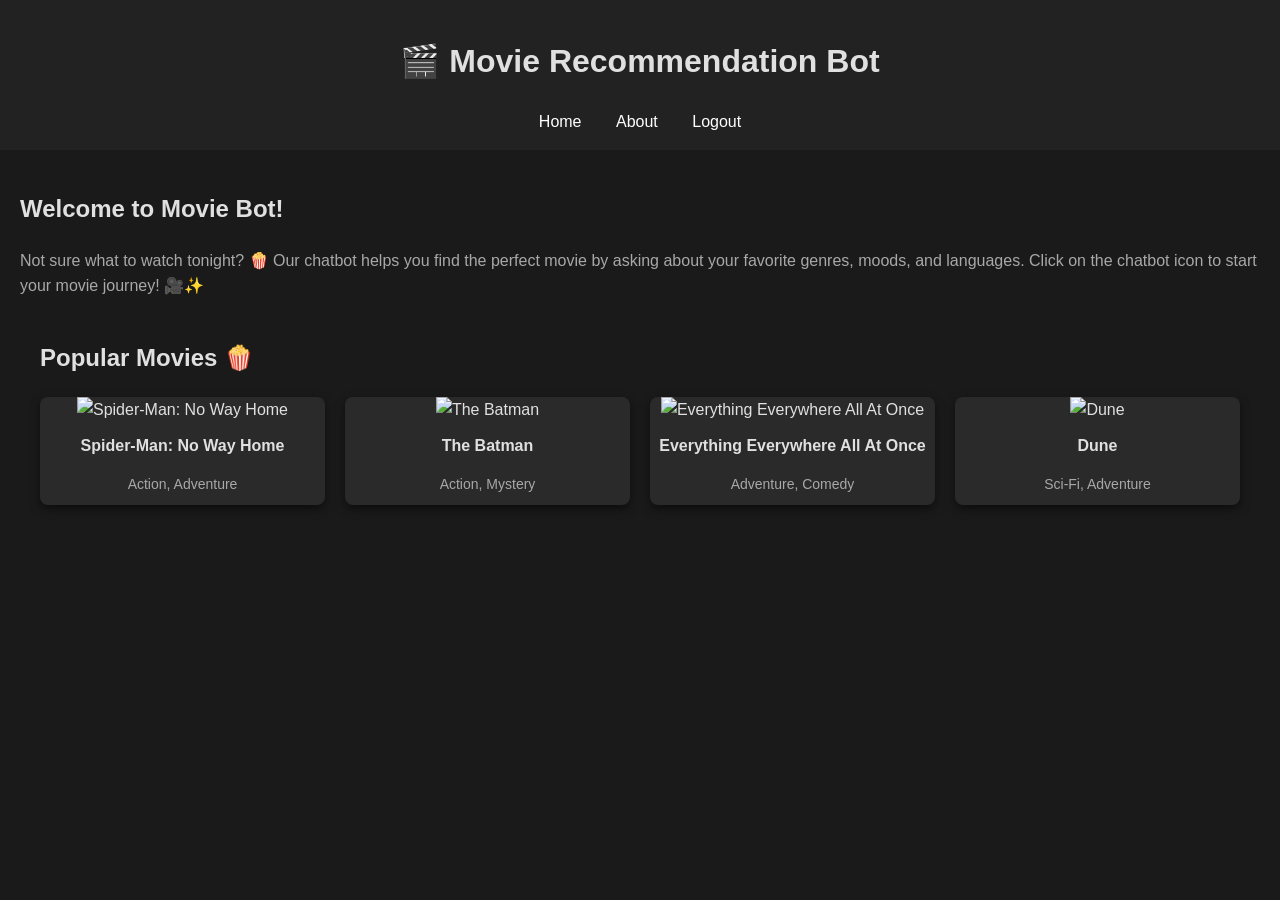
==== home.html @ 9dfb3fe0 "Add files via upload" ====
<!DOCTYPE html>
<html lang="en">
<head>
  <meta charset="UTF-8">
  <meta name="viewport" content="width=device-width, initial-scale=1.0">
  <title>Movie Bot | Home</title>
  <link rel="stylesheet" href="style.css">
</head>
<body>
  <header>
    <h1>🎬 Movie Recommendation Bot</h1>
    <nav>
      <a href="home.html">Home</a>
      <a href="about.html">About</a>
      <a href="index.html">Logout</a>
    </nav>
  </header>



  <div class="container">
    <h2>Welcome to Movie Bot!</h2>
    <p>
      Not sure what to watch tonight? 🍿 Our chatbot helps you find the perfect movie by asking about your favorite genres, moods, and languages.
      Click on the chatbot icon to start your movie journey! 🎥✨
    </p>
    
  <section class="movies-section">
  <h2>Popular Movies 🍿</h2>
  <div class="movies-grid">
    <div class="movie-card">
      <img src="https://img4.hulu.com/user/v3/artwork/295fb45a-c8bb-477e-816f-b0706b4d9984?base_image_bucket_name=image_manager&base_image=9a971dcb-34a4-49d7-a623-84ed4d25faf5&size=1200x630&format=webp&operations=%5B%7B%22gradient_vector%22%3A%22(0%2C0%2C0%2C0.5)%7C(0%2C0%2C0%2C0)%7C(0%2C600)%7C(0%2C240)%22%7D%2C%7B%22overlay%22%3A%7B%22position%22%3A%22SouthEast%7C(30%2C30)%22%2C%22operations%22%3A%5B%7B%22image%22%3A%22image_manager%7C374e9314-e3c5-4a41-afa7-ef655997563c%22%7D%2C%7B%22resize%22%3A%22204x204%7Cmax%22%7D%2C%7B%22extent%22%3A%22204x204%22%7D%5D%7D%7D%2C%5D" alt="Spider-Man: No Way Home">
      <h3>Spider-Man: No Way Home</h3>
      <p>Action, Adventure</p>
    </div>
    <div class="movie-card">
      <img src="https://m.media-amazon.com/images/I/71niXI3lxlL._AC_SY679_.jpg" alt="The Batman">
      <h3>The Batman</h3>
      <p>Action, Mystery</p>
    </div>
    <div class="movie-card">
      <img src="https://m.media-amazon.com/images/S/pv-target-images/280624c4631999ef41fb2a63c0f5885d328b0e8da5c181f46c5f26f083c3be9f.jpg" alt="Everything Everywhere All At Once">
      <h3>Everything Everywhere All At Once</h3>
      <p>Adventure, Comedy</p>
    </div>
    <div class="movie-card">
      <img src="https://miro.medium.com/v2/resize:fit:1400/0*gmoNFDJEnzHEFzj5.jpg" alt="Dune">
      <h3>Dune</h3>
      <p>Sci-Fi, Adventure</p>
    </div>
  </div>
</section>
    <!-- Paste IBM chatbot integration code here -->
     <script>
  window.watsonAssistantChatOptions = {
    integrationID: "154f1ff2-1959-4e24-a82b-19c27cd89640", // The ID of this integration.
    region: "au-syd", // The region your integration is hosted in.
    serviceInstanceID: "efbaef90-38d4-4001-bb7f-f9620d4aa8cc", // The ID of your service instance.
    onLoad: async (instance) => { await instance.render(); }
  };
  setTimeout(function(){
    const t=document.createElement('script');
    t.src="https://web-chat.global.assistant.watson.appdomain.cloud/versions/" + (window.watsonAssistantChatOptions.clientVersion || 'latest') + "/WatsonAssistantChatEntry.js";
    document.head.appendChild(t);
  });
</script>
  </div>
</body>
</html>
---- style.css ----
/* Theme Colors */
:root {
  --bg-primary: #1A1A1A;
  --bg-secondary: #2A2A2A;
  --text-primary: #E0E0E0;
  --text-secondary: #A8A8A8;
  --accent: #0F62FE;
  --border-radius: 8px;
}

/* General */
body {
  background-color: var(--bg-primary);
  color: var(--text-primary);
  font-family: 'IBM Plex Sans', sans-serif;
  margin: 0; padding: 0;
  line-height: 1.6;
}

/* Header */
header {
  background-color: #222;
  color: white;
  padding: 15px;
  text-align: center;
}
header nav a {
  color: white;
  margin: 0 15px;
  text-decoration: none;
}
header nav a:hover {
  color: var(--accent);
}

/* Container */
.container {
  padding: 20px;
}

/* Login Box */
.login-box {
  width: 300px;
  background-color: var(--bg-secondary);
  padding: 30px;
  margin: 100px auto;
  border-radius: var(--border-radius);
  box-shadow: 0 4px 10px rgba(0,0,0,0.5);
  text-align: center;
}
.login-box input {
  width: 100%;
  padding: 10px;
  margin: 10px 0;
  border: 1px solid #555;
  border-radius: var(--border-radius);
  background-color: #333;
  color: var(--text-primary);
}
.login-box input:focus {
  border-color: var(--accent);
  outline: none;
}
.login-box button {
  width: 100%;
  padding: 10px;
  background-color: var(--accent);
  border: none;
  border-radius: var(--border-radius);
  color: white;
  cursor: pointer;
}
.login-box button:hover {
  background-color: #0353e9;
}

/* Headings */
h1, h2, h3 {
  color: var(--text-primary);
}

/* Paragraphs */
p {
  color: var(--text-secondary);
}

/* Lists */
ul li {
  margin: 5px 0;
  color: var(--text-primary);
}

.movies-section {
  margin-top: 40px;
  padding-inline: 20px;
}

.movies-section h2 {
  color: var(--text-primary);
  margin-bottom: 20px;
}

.movies-grid {
  display: grid;
  grid-template-columns: repeat(auto-fit, minmax(180px, 1fr));
  gap: 20px;
}

.movie-card {
  background-color: var(--bg-secondary);
  border-radius: var(--border-radius);
  overflow: hidden;
  text-align: center;
  box-shadow: 0 4px 10px rgba(0,0,0,0.5);
  transition: transform 0.2s;
}
.movie-card:hover {
  transform: scale(1.05);
}

.movie-card img {
  width: 100%;
  height: 270px;
  object-fit: cover;
}

.movie-card h3 {
  margin: 10px 0 5px 0;
  color: var(--text-primary);
  font-size: 16px;
}

.movie-card p {
  margin-bottom: 10px;
  color: var(--text-secondary);
  font-size: 14px;
}
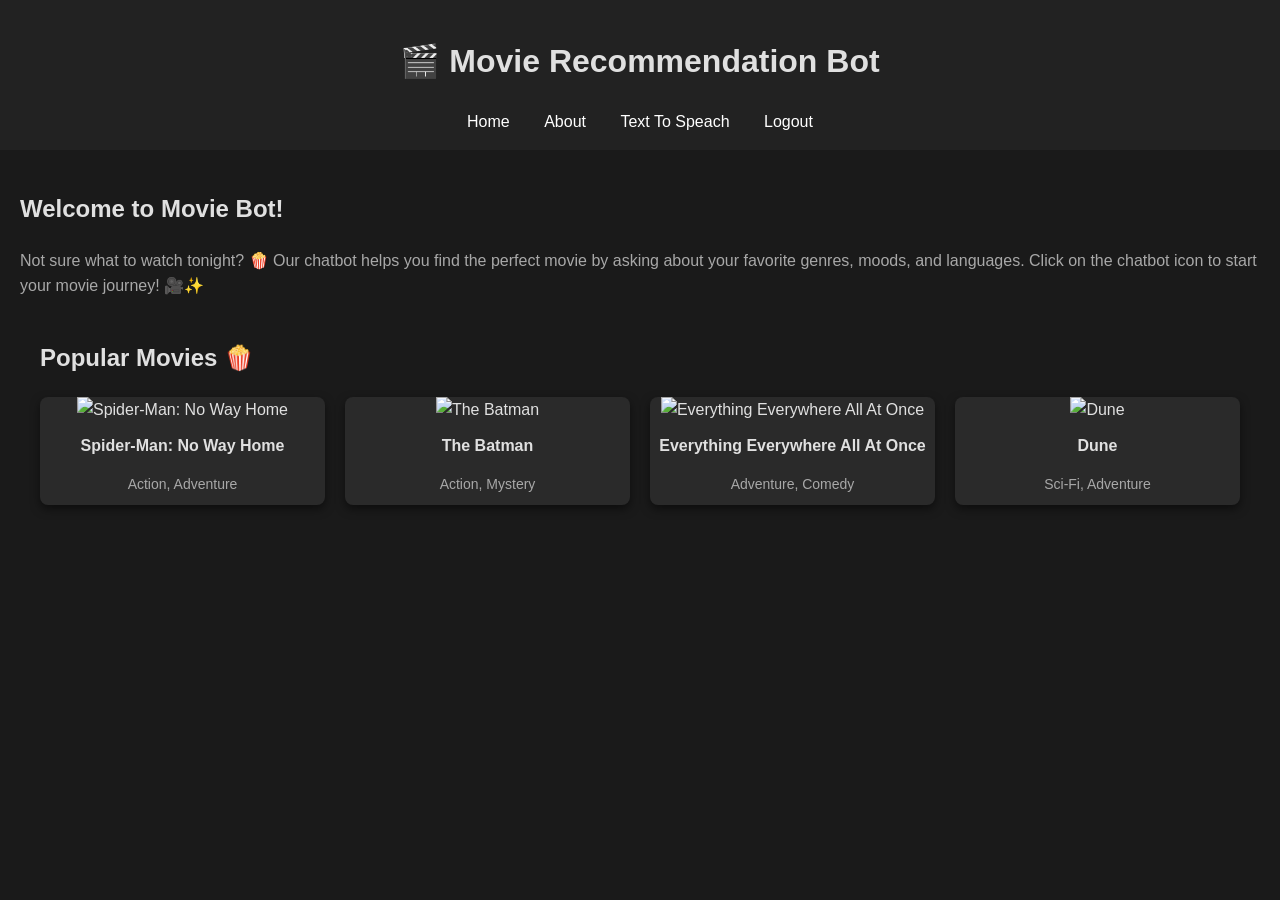
==== commit 1ce82a5f: "home.html" ====
--- a/home.html
+++ b/home.html
@@ -12,6 +12,7 @@
     <nav>
       <a href="home.html">Home</a>
       <a href="about.html">About</a>
+      <a href="textToSpeach.html">Text To Speach</a>
       <a href="index.html">Logout</a>
     </nav>
   </header>
@@ -67,3 +68,4 @@
   </div>
 </body>
 </html>
+
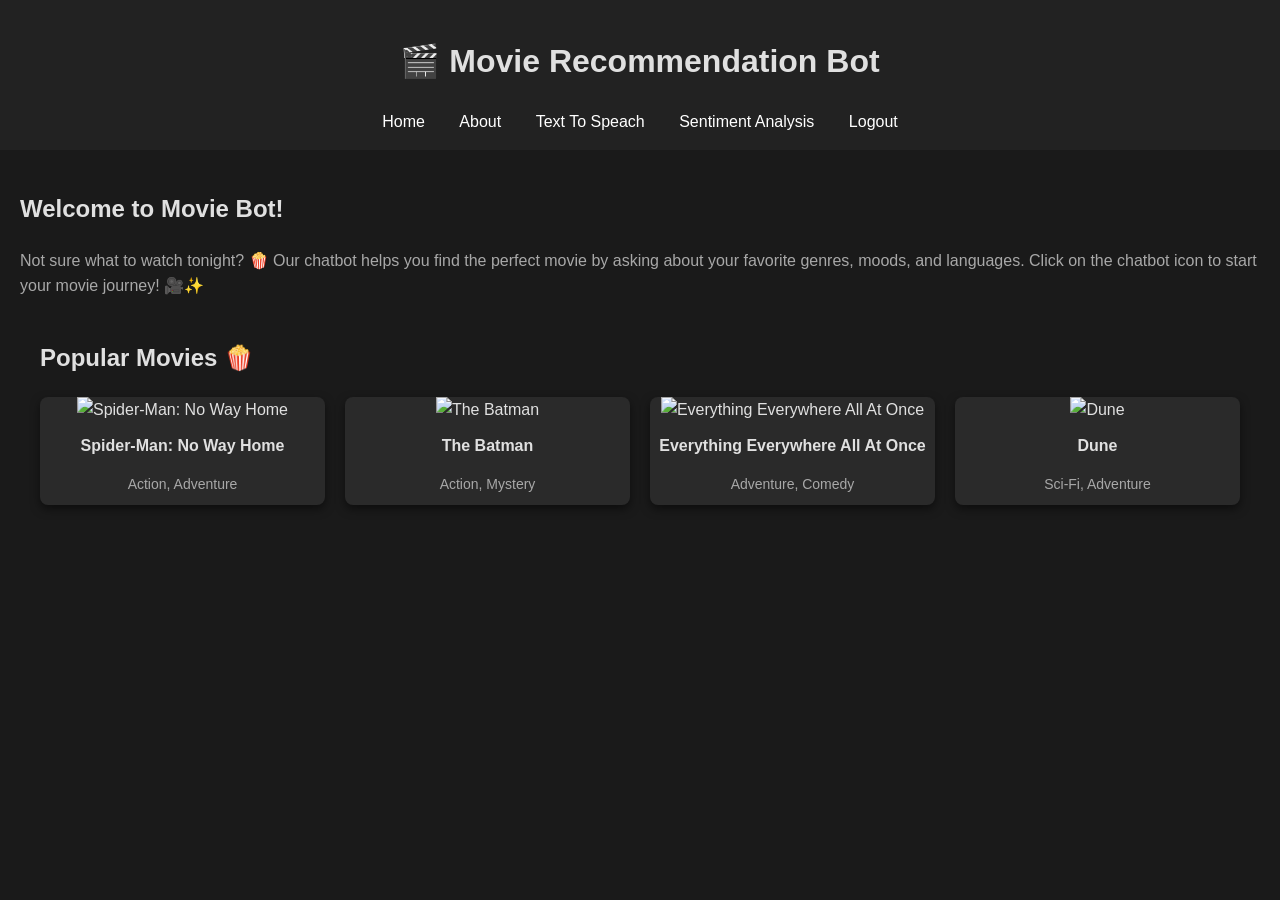
==== commit 5db50943: "home.html" ====
--- a/home.html
+++ b/home.html
@@ -13,6 +13,7 @@
       <a href="home.html">Home</a>
       <a href="about.html">About</a>
       <a href="textToSpeach.html">Text To Speach</a>
+      <a href="sentimentEnalysis.html">Sentiment Analysis</a>
       <a href="index.html">Logout</a>
     </nav>
   </header>
@@ -69,3 +70,4 @@
 </body>
 </html>
 
+
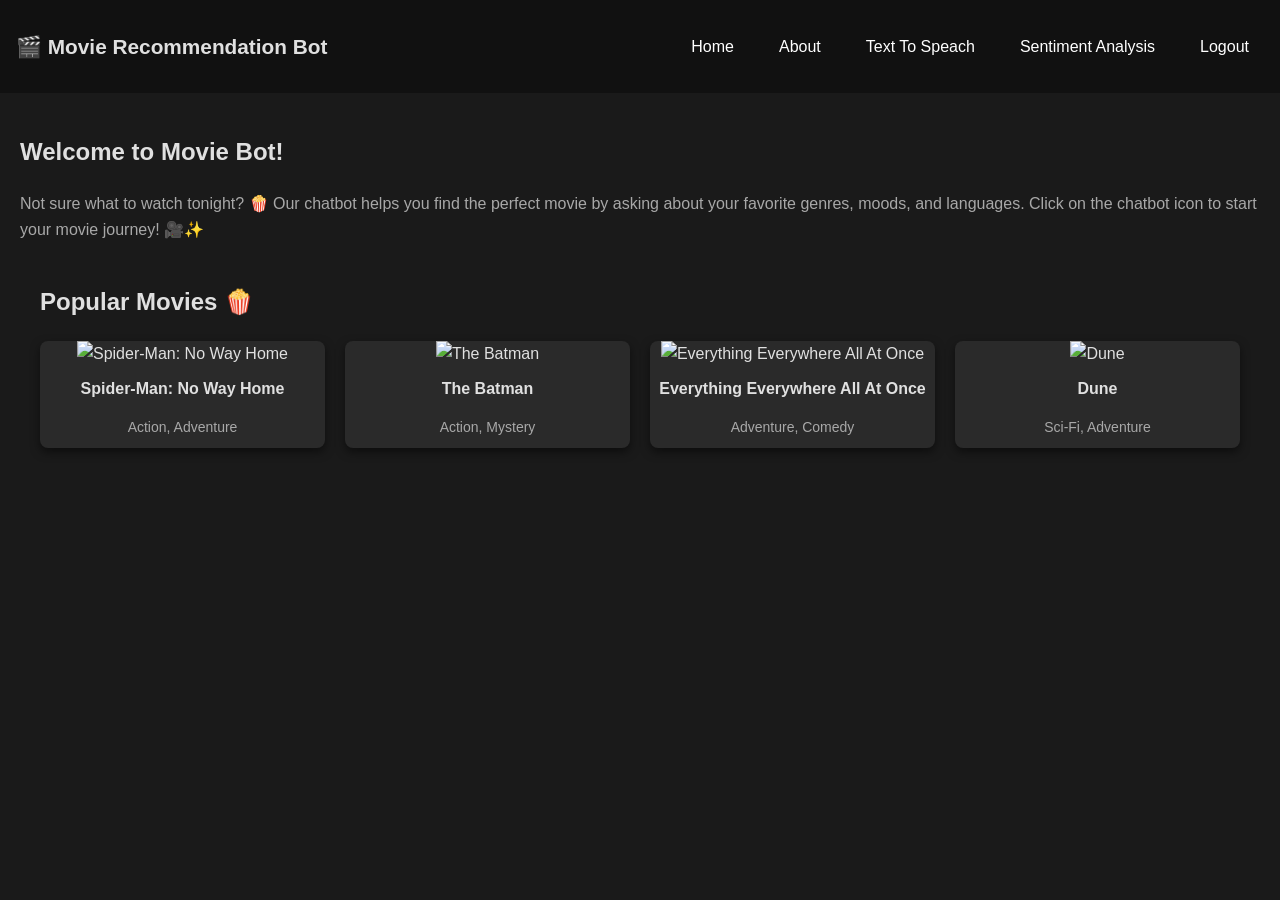
==== commit 9ab9e398: "Edited sentimentEnalysis.html and textToSpeach.html designs, and also made navbar responsive." ====
--- a/home.html
+++ b/home.html
@@ -8,15 +8,16 @@
 </head>
 <body>
   <header>
-    <h1>🎬 Movie Recommendation Bot</h1>
-    <nav>
-      <a href="home.html">Home</a>
-      <a href="about.html">About</a>
-      <a href="textToSpeach.html">Text To Speach</a>
-      <a href="sentimentEnalysis.html">Sentiment Analysis</a>
-      <a href="index.html">Logout</a>
-    </nav>
-  </header>
+  <h1>🎬 Movie Recommendation Bot</h1>
+  <button class="menu-toggle" onclick="toggleMenu()">☰</button>
+  <nav id="navbar">
+    <a href="home.html">Home</a>
+    <a href="about.html">About</a>
+    <a href="textToSpeach.html">Text To Speach</a>
+    <a href="sentimentEnalysis.html">Sentiment Analysis</a>
+    <a href="index.html">Logout</a>
+  </nav>
+</header>
 
 
 
@@ -68,6 +69,12 @@
 </script>
   </div>
 </body>
+<script>
+  function toggleMenu() {
+    document.getElementById("navbar").classList.toggle("active");
+  }
+</script>
 </html>
 
 
+
--- a/style.css
+++ b/style.css
@@ -1,10 +1,10 @@
 /* Theme Colors */
 :root {
-  --bg-primary: #1A1A1A;
-  --bg-secondary: #2A2A2A;
-  --text-primary: #E0E0E0;
-  --text-secondary: #A8A8A8;
-  --accent: #0F62FE;
+  --bg-primary: #1a1a1a;
+  --bg-secondary: #2a2a2a;
+  --text-primary: #e0e0e0;
+  --text-secondary: #a8a8a8;
+  --accent: #0f62fe;
   --border-radius: 8px;
 }
 
@@ -12,8 +12,9 @@
 body {
   background-color: var(--bg-primary);
   color: var(--text-primary);
-  font-family: 'IBM Plex Sans', sans-serif;
-  margin: 0; padding: 0;
+  font-family: "IBM Plex Sans", sans-serif;
+  margin: 0;
+  padding: 0;
   line-height: 1.6;
 }
 
@@ -45,7 +46,7 @@
   padding: 30px;
   margin: 100px auto;
   border-radius: var(--border-radius);
-  box-shadow: 0 4px 10px rgba(0,0,0,0.5);
+  box-shadow: 0 4px 10px rgba(0, 0, 0, 0.5);
   text-align: center;
 }
 .login-box input {
@@ -75,7 +76,9 @@
 }
 
 /* Headings */
-h1, h2, h3 {
+h1,
+h2,
+h3 {
   color: var(--text-primary);
 }
 
@@ -111,7 +114,7 @@
   border-radius: var(--border-radius);
   overflow: hidden;
   text-align: center;
-  box-shadow: 0 4px 10px rgba(0,0,0,0.5);
+  box-shadow: 0 4px 10px rgba(0, 0, 0, 0.5);
   transition: transform 0.2s;
 }
 .movie-card:hover {
@@ -135,3 +138,126 @@
   color: var(--text-secondary);
   font-size: 14px;
 }
+
+/* Sentiment Analysis Page Styles */
+.analysis-section {
+  margin-top: 20px;
+  padding: 20px;
+  background: #1e1e1e;
+  border-radius: 10px;
+  box-shadow: 0 4px 10px rgba(0, 0, 0, 0.3);
+}
+
+.analysis-section textarea {
+  width: 100%;
+  padding: 12px;
+  border-radius: 8px;
+  border: 1px solid #444;
+  background: #2a2a2a;
+  color: #fff;
+  resize: none;
+  margin-bottom: 15px;
+  font-size: 1rem;
+  box-sizing: border-box;
+}
+
+.analysis-section textarea:focus {
+  outline: none;
+  border-color: #c59d5f;
+  box-shadow: 0 0 6px rgba(197, 157, 95, 0.6);
+}
+
+.btn-group {
+  margin-bottom: 20px;
+}
+
+.btn-group button {
+  background: #c59d5f;
+  border: none;
+  padding: 10px 16px;
+  margin-right: 10px;
+  border-radius: 6px;
+  color: #fff;
+  cursor: pointer;
+  transition: all 0.3s ease;
+}
+
+.btn-group button:hover {
+  transform: translateY(-2px);
+  background: #e0b97d;
+}
+
+#sentiment-result-container {
+  margin-top: 20px;
+  padding: 15px;
+  border-radius: 10px;
+  background: #2a2a2a;
+  color: #eee;
+  text-align: center;
+}
+
+#sentiment-result .emoji {
+  font-size: 3rem;
+  margin-bottom: 10px;
+}
+
+header {
+  display: flex;
+  justify-content: space-between;
+  align-items: center;
+  flex-wrap: wrap;
+  padding: 1rem;
+  background: #111;
+  color: #fff;
+}
+
+header h1 {
+  font-size: 1.3rem;
+}
+
+nav {
+  display: flex;
+  gap: 15px;
+}
+
+nav a {
+  color: #fff;
+  text-decoration: none;
+  font-weight: 500;
+}
+
+nav a:hover {
+  color: #c59d5f;
+}
+
+/* Hamburger button */
+.menu-toggle {
+  display: none;
+  font-size: 1.5rem;
+  background: none;
+  border: none;
+  color: #fff;
+  cursor: pointer;
+}
+
+/* Responsive rules */
+@media (max-width: 768px) {
+  nav {
+    display: none;
+    flex-direction: column;
+    width: 100%;
+    background: #1c1c1c;
+    padding: 10px 0;
+    margin-top: 10px;
+  }
+  nav a {
+    padding: 10px;
+    display: block;
+  }
+  .menu-toggle {
+    display: block;
+  }
+  nav.active {
+    display: flex;
+  }
+}
